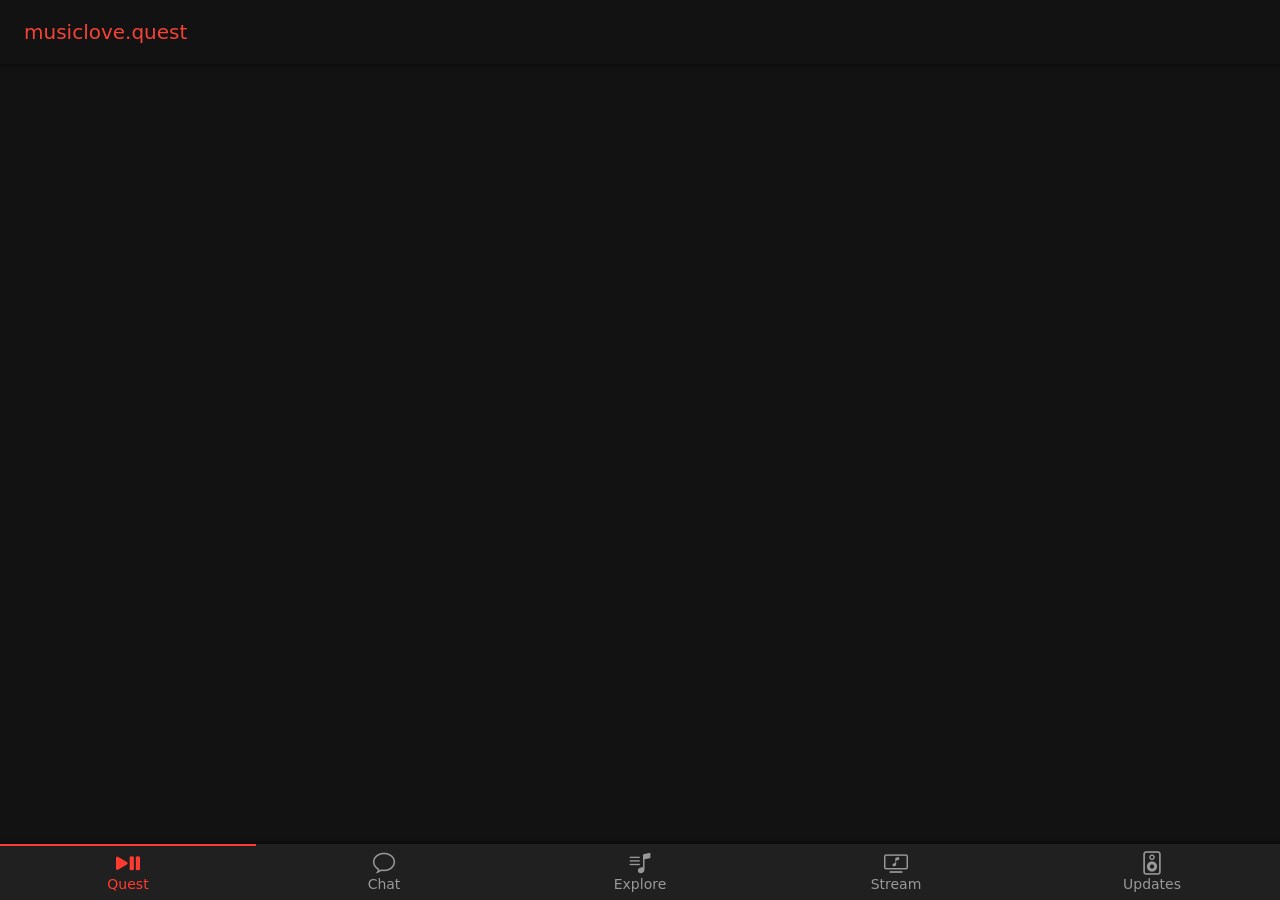
==== index.html @ db2fc939 "Initial commit" ====
<!DOCTYPE html>

<html lang="en">

<head>
  
  <meta charset="utf-8">
  
  <meta http-equiv="X-UA-Compatible" content="IE=edge">
	
  <meta http-equiv="cleartype" content="on">
  
  <meta name="viewport" content="viewport-fit=cover, shrink-to-fit=yes, width=device-width, height=device-height, minimum-scale=1.0, maximum-scale=1.0, initial-scale=1.0, user-scalable=0">
  
  <meta name="mobile-web-app-capable" content="yes">	
	
  <meta name="apple-mobile-web-app-capable" content="yes">
	
  <meta name="apple-mobile-web-app-title" content="musiclove.quest">
	
  <meta name="apple-mobile-web-app-status-bar-style" content="black-translucent">

  <meta name="HandheldFriendly" content="true">
	
  <meta name="MobileOptimized" content="320">
	
  <meta name="format-detection" content="telephone=no">
	
  <meta name="google" content="notranslate">

  <title>musiclove</title>

  <meta name="description" content="From unlikely friends to lovers for life" />
  <meta name="Author" content="Music Love Quest" />
  <meta name="Copyright" content="MIT Licensed - 2022" />
  <meta name="Keywords" content="Audio, Music, Video, Playlist, Streaming, Online, Best, Popular, Deezer, Spotify, YouTubeMusic, YouTube, Playlist, Free, PWA, Apple, Android, iOS, Windows, Podcast, Vibescout, Event, Social" />
  <meta name="Subject" content="musiclove.quest" />

  <meta property="og:url"  content="https://musiclove.quest" />
  <meta property="og:type" content="website" />
  <meta property="og:title" content="Music Love Quest" />
  <meta property="og:description" content="From unlikely friends to lovers for life!" />
  <meta property="og:image" content="https://musiclove.quest/icons/apple-touch-icon-precomposed.png" />
  <meta property="og:site_name" content="musiclove.quest" />
	
  <meta name="theme-color" content="fefefe">

  <link rel="icon" href="favicon.ico" />
	
  <link rel="icon" type="image/png" sizes="16x16" href="./icons/apple-touch-icon-16x16.png">
  <link rel="icon" type="image/png" sizes="32x32" href="./icons/apple-touch-icon-32x32.png">
  <link rel="icon" type="image/png" sizes="96x96" href="./icons/apple-touch-icon-96x96.png">
  <link rel="icon" type="image/png" sizes="192x192"  href="./icons/apple-touch-icon-192x192.png">

  <meta name="msapplication-tap-highlight" content="no">
	
  <meta name="msapplication-TileColor" content="">
	
  <meta name="msapplication-TileImage" content="./icons/apple-touch-icon-144x144.png">
	
  <meta name="msapplication-square70x70logo" content="./icons/apple-touch-icon-70x70.png">
  <meta name="msapplication-square150x150logo" content="./icons/apple-touch-icon-150x150.png">
  <meta name="msapplication-wide310x150logo" content="./icons/apple-touch-icon-150x150.png">

  <link rel="apple-touch-icon"  href="./icons/apple-touch-icon.png">
	
  <link rel="apple-touch-icon" sizes="16x16" href="./icons/apple-touch-icon-16x16.png">
  <link rel="apple-touch-icon" sizes="57x57" href="./icons/apple-touch-icon-57x57.png">
  <link rel="apple-touch-icon" sizes="60x60" href="./icons/apple-touch-icon-60x60.png">
  <link rel="apple-touch-icon" sizes="72x72" href="./icons/apple-touch-icon-72x72.png">
  <link rel="apple-touch-icon" sizes="76x76" href="./icons/apple-touch-icon-76x76.png">
  <link rel="apple-touch-icon" sizes="114x114" href="./icons/apple-touch-icon-114x114.png">
  <link rel="apple-touch-icon" sizes="120x120" href="./icons/apple-touch-icon-120x120.png">
  <link rel="apple-touch-icon" sizes="144x144" href="./icons/apple-touch-icon-144x144.png">
  <link rel="apple-touch-icon" sizes="152x152" href="./icons/apple-touch-icon-152x152.png">
  <link rel="apple-touch-icon" sizes="180x180" href="./icons/apple-touch-icon-180x180.png">

  <link rel="manifest" href="manifest.webmanifest">

  <link href="splashscreens/iphone5_splash.png" media="(device-width: 320px) and (device-height: 568px) and (-webkit-device-pixel-ratio: 2)" rel="apple-touch-startup-image" />
  <link href="splashscreens/iphone6_splash.png" media="(device-width: 375px) and (device-height: 667px) and (-webkit-device-pixel-ratio: 2)" rel="apple-touch-startup-image" />
  <link href="splashscreens/iphoneplus_splash.png" media="(device-width: 621px) and (device-height: 1104px) and (-webkit-device-pixel-ratio: 3)" rel="apple-touch-startup-image" />
  <link href="splashscreens/iphonex_splash.png" media="(device-width: 375px) and (device-height: 812px) and (-webkit-device-pixel-ratio: 3)" rel="apple-touch-startup-image" />
  <link href="splashscreens/ipad_splash.png" media="(device-width: 768px) and (device-height: 1024px) and (-webkit-device-pixel-ratio: 2)" rel="apple-touch-startup-image" />
  <link href="splashscreens/ipadpro1_splash.png" media="(device-width: 834px) and (device-height: 1112px) and (-webkit-device-pixel-ratio: 2)" rel="apple-touch-startup-image" />
  <link href="splashscreens/ipadpro2_splash.png" media="(device-width: 1024px) and (device-height: 1366px) and (-webkit-device-pixel-ratio: 2)" rel="apple-touch-startup-image" />

  <link rel="stylesheet" href="font-awesome/css/font-awesome.min.css">
  <link rel="stylesheet" href="css/framework7-bundle.min.css">
  <link rel="stylesheet" href="css/framework7-keypad.min.css">
  <link rel="stylesheet" href="css/thorium.min.css">
  <link rel="stylesheet" href="css/pages/index.css?r=65485">
  <link rel="stylesheet" href="css/classes.css">
  <link rel="stylesheet" href="css/custom.css">
  
</head>

<body class="theme-dark color-theme-red" >

<div id="app" class="framework7-root">

<div class="panel-backdrop" style="display: none;"></div>

<div id="view-main" class="view view-main view-init ios-edges" data-url="/">
	
<div id="page" class="page" data-name="index">

<div id="navbar-o-1002" class="navbar text-danger">
	
<div id="navbg-navbar-o-1004" class="navbar-bg bg-transparent"></div>
	
<div id="navbar-inner-o-1006" class="navbar-inner ">
	
<div id="left-o-1007" class="left"></div>
<div id="title-o-1008" class="title">musiclove.quest</div>
<div id="right-o-1009" class="right"></div></div></div>

  <div id="toolbar-o-1010" class="toolbar tabbar toolbar-bottom tabbar-labels" data-custom-color="false" data-scrollable="false">
	  
    <div id="o-1011" class="toolbar-inner">
	    
      <a id="tab-link-toolbar-o-1010-1" href="#tab-1" class="tab-link tab-link-active">
        <i id="obj-1198" class="icon f7-icons ios-only">playpause_fill</i>
        <i id="obj-1199" class="icon icon-fill f7-icons ios-only">playpause_fill</i>
        <i id="obj-1200" class="icon f7-icons md-only">playpause_fill</i>
        <span id="obj-1201" class="tabbar-label">Quest</span>
      </a>
	    
      <a id="tab-link-toolbar-o-1010-2" href="#tab-2" class="tab-link">
        <i id="obj-1202" class="icon f7-icons ios-only">chat_bubble</i>
        <i id="obj-1203" class="icon icon-fill f7-icons ios-only">chat_bubble</i>
        <i id="obj-1204" class="icon f7-icons md-only">chat_bubble</i>
        <span id="obj-1205" class="tabbar-label">Chat</span>
      </a>
	    
      <a id="tab-link-toolbar-o-1010-3" href="#tab-3" class="tab-link">
        <i id="obj-1206" class="icon f7-icons ios-only">music_note_list</i>
        <i id="obj-1207" class="icon icon-fill f7-icons ios-only">music_note_list</i>
        <i id="obj-1208" class="icon f7-icons md-only">music_note_list</i>
        <span id="obj-1209" class="tabbar-label">Explore</span>
      </a>
	    
      <a id="tab-link-toolbar-o-1010-4" href="#tab-4" class="tab-link">
        <i id="obj-1210" class="icon f7-icons ios-only">tv_music_note</i>
        <i id="obj-1211" class="icon icon-fill f7-icons ios-only">tv_music_note</i>
        <i id="obj-1212" class="icon f7-icons md-only">tv_music_note</i>
        <span id="obj-1213" class="tabbar-label">Stream</span>
      </a>
	    
      <a id="tab-link-toolbar-o-1010-5" href="#tab-5" class="tab-link">
        <i id="obj-1214" class="icon f7-icons ios-only">hifispeaker</i>
        <i id="obj-1215" class="icon icon-fill f7-icons ios-only">hifispeaker</i>
        <i id="obj-1216" class="icon f7-icons md-only">hifispeaker</i>
        <span id="obj-1217" class="tabbar-label">Updates</span>
      </a>
	    
    </div>
  </div>
  
	<div id="tabs-o-1044" class="tabs">
		
		<div id="tab-1" class="page-content tab tab-active">
		<div id="div-1046" class="embedweb embed-responsive w-100 embed-responsive-cover" data-href="https://theradiofm.carrd.co">
      			<iframe id="iframe-1047" src="https://theradiofm.carrd.co" loading="eager" allow="fullscreen" class="embed-responsive-item" allowtransparency="true" allowfullscreen></iframe>
		</div></div>
		
		<div id="tab-2" class="page-content tab">	
		<div id="div-1048" class="embedweb embed-responsive w-100 embed-responsive-cover" data-href="https://chat27.co.za/">
      			<iframe id="iframe-1049" src="https://chat27.co.za" loading="eager" allow="fullscreen" class="embed-responsive-item" allowtransparency="true" allowfullscreen></iframe>
		</div></div>
		
		<div id="tab-3" class="page-content tab">	
		<div id="div-1050" class="embedweb embed-responsive w-100 embed-responsive-cover" data-href="https://link.gallery/theradiofm/">
      			<iframe id="iframe-1151" src="https://link.gallery/theradiofm" loading="eager" allow="fullscreen" class="embed-responsive-item" allowtransparency="true" allowfullscreen></iframe>
		</div></div>
		
		<div id="tab-4" class="page-content tab">	
		<div id="div-1052" class="embedweb embed-responsive w-100 embed-responsive-cover" data-href="./pages/">
			<iframe id="iframe-1053" src="./pages/youtube.html" loading="eager" allow="fullscreen" class="embed-responsive-item" allowtransparency="true" allowfullscreen></iframe>
		</div></div>
		
		<div id="tab-5" class="page-content tab">	
		<div id="div-1054" class="embedweb embed-responsive w-100 embed-responsive-cover" data-href="https://my.walls.io/">
      			<iframe id="iframe-1055" src="https://my.walls.io/s4tkp?nobackground=0&colorscheme=classic&theme=fluid&show_header=0&initial_posts=30&lang=en_US&autoscroll=0" loading="lazy" allow="fullscreen" class="embed-responsive-item" allowtransparency="true" allowfullscreen></iframe>
		</div></div>
		
	  </div>

  </div>
  </div>
  </div>

  <script type="text/javascript" src="js/service-worker-register.js"></script>
  <script type="text/javascript" src="js/framework/framework7-bundle.min.js"></script>
  <script type="text/javascript" src="js/framework/framework7-keypad.min.js"></script>
  <script type="text/javascript" src="js/thorium.config.js"></script>
  <script type="text/javascript" src="js/plugins/thorium.core.min.js"></script>
  <script type="text/javascript" src="js/custom.js"></script>

</body>
</html>
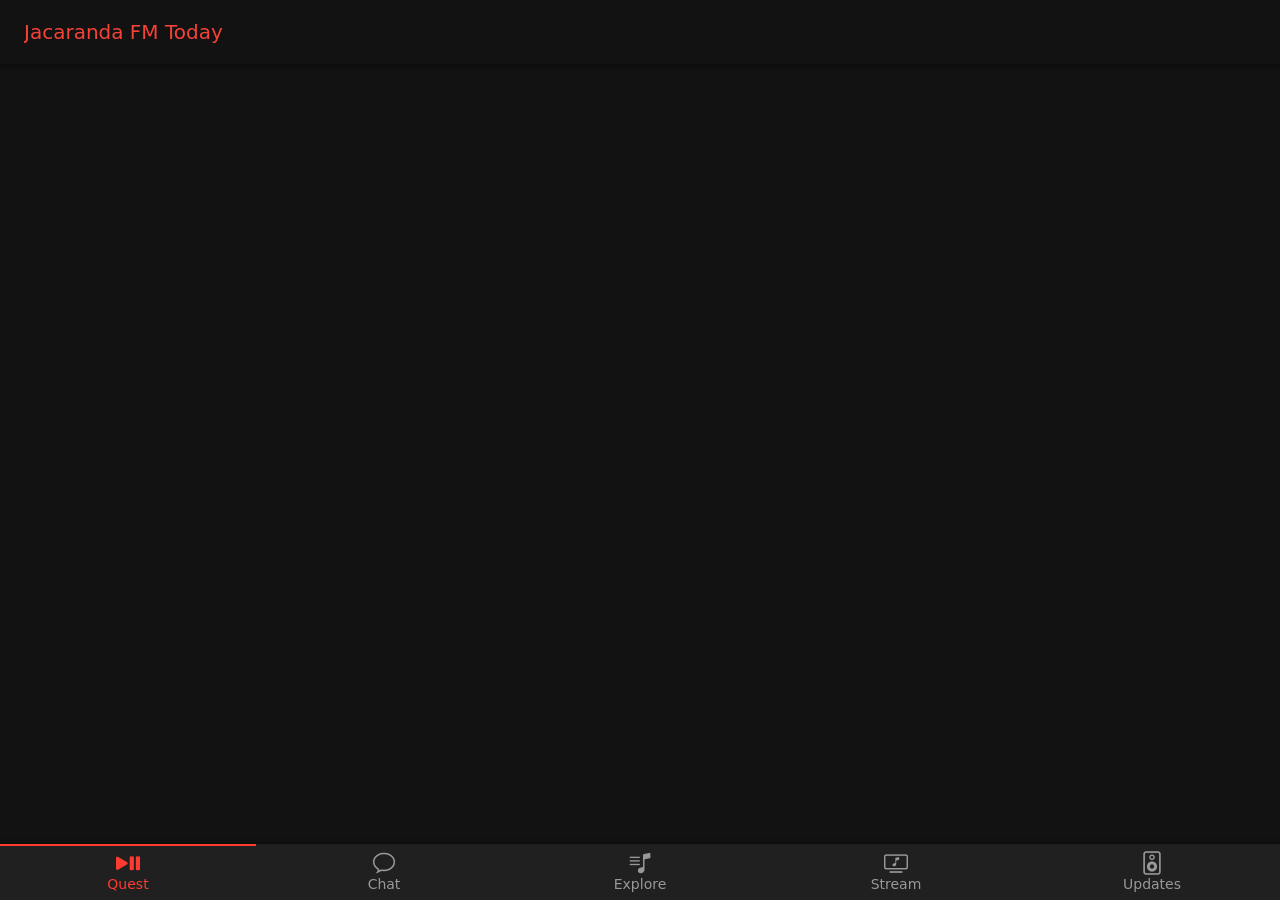
==== commit be00e19b: "Update index.html" ====
--- a/index.html
+++ b/index.html
@@ -28,20 +28,20 @@
 	
   <meta name="google" content="notranslate">
 
-  <title>musiclove</title>
-
-  <meta name="description" content="From unlikely friends to lovers for life" />
-  <meta name="Author" content="Music Love Quest" />
+  <title>Jacaranda FM Today</title>
+
+  <meta name="description" content="All the unlikely hits that become the songs you love!" />
+  <meta name="Author" content="Jacaranda FM" />
   <meta name="Copyright" content="MIT Licensed - 2022" />
-  <meta name="Keywords" content="Audio, Music, Video, Playlist, Streaming, Online, Best, Popular, Deezer, Spotify, YouTubeMusic, YouTube, Playlist, Free, PWA, Apple, Android, iOS, Windows, Podcast, Vibescout, Event, Social" />
-  <meta name="Subject" content="musiclove.quest" />
-
-  <meta property="og:url"  content="https://musiclove.quest" />
+  <meta name="Keywords" content="Jacaranda FM, Best, FM, Radio, Station, Radio Award, Commercial, Audio, Music, Video, Playlist, Streaming, Online, Best, Popular, Deezer, Spotify, YouTubeMusic, YouTube, Playlist, Free, PWA, Apple, Android, iOS, Windows, Podcast, Vibescout, Event, Social" />
+  <meta name="Subject" content="jacarandafm.today" />
+
+  <meta property="og:url"  content="https://jacarandafm.today" />
   <meta property="og:type" content="website" />
-  <meta property="og:title" content="Music Love Quest" />
-  <meta property="og:description" content="From unlikely friends to lovers for life!" />
-  <meta property="og:image" content="https://musiclove.quest/icons/apple-touch-icon-precomposed.png" />
-  <meta property="og:site_name" content="musiclove.quest" />
+  <meta property=“og:title" content="Jacaranda FM discovers all the music you love!" />
+  <meta property="og: description" content="The unlikely hits that become the songs you love!" />
+  <meta property="og:image" content="https://jacarandafm.today/icons/apple-touch-icon-precomposed.png" />
+  <meta property="og:site_name" content="Jacaranda FM Today" />
 	
   <meta name="theme-color" content="fefefe">
 
@@ -112,7 +112,7 @@
 <div id="navbar-inner-o-1006" class="navbar-inner ">
 	
 <div id="left-o-1007" class="left"></div>
-<div id="title-o-1008" class="title">musiclove.quest</div>
+<div id="title-o-1008" class="title">Jacaranda FM Today</div>
 <div id="right-o-1009" class="right"></div></div></div>
 
   <div id="toolbar-o-1010" class="toolbar tabbar toolbar-bottom tabbar-labels" data-custom-color="false" data-scrollable="false">
@@ -160,18 +160,18 @@
 	<div id="tabs-o-1044" class="tabs">
 		
 		<div id="tab-1" class="page-content tab tab-active">
-		<div id="div-1046" class="embedweb embed-responsive w-100 embed-responsive-cover" data-href="https://theradiofm.carrd.co">
-      			<iframe id="iframe-1047" src="https://theradiofm.carrd.co" loading="eager" allow="fullscreen" class="embed-responsive-item" allowtransparency="true" allowfullscreen></iframe>
+		<div id="div-1046" class="embedweb embed-responsive w-100 embed-responsive-cover" data-href="https://jacarandafmtoday.carrd.co">
+      			<iframe id="iframe-1047" src="https://jacarandafmtoday.carrd.co" loading="eager" allow="fullscreen" class="embed-responsive-item" allowtransparency="true" allowfullscreen></iframe>
 		</div></div>
 		
 		<div id="tab-2" class="page-content tab">	
-		<div id="div-1048" class="embedweb embed-responsive w-100 embed-responsive-cover" data-href="https://chat27.co.za/">
-      			<iframe id="iframe-1049" src="https://chat27.co.za" loading="eager" allow="fullscreen" class="embed-responsive-item" allowtransparency="true" allowfullscreen></iframe>
+		<div id="div-1048" class="embedweb embed-responsive w-100 embed-responsive-cover" data-href="https://www.mediamark.co.za/radio/jacaranda-fm/jacaranda-fm-microsite/">
+      			<iframe id="iframe-1049" src="https://www.mediamark.co.za/radio/jacaranda-fm/jacaranda-fm-microsite/" loading="eager" allow="fullscreen" class="embed-responsive-item" allowtransparency="true" allowfullscreen></iframe>
 		</div></div>
 		
 		<div id="tab-3" class="page-content tab">	
-		<div id="div-1050" class="embedweb embed-responsive w-100 embed-responsive-cover" data-href="https://link.gallery/theradiofm/">
-      			<iframe id="iframe-1151" src="https://link.gallery/theradiofm" loading="eager" allow="fullscreen" class="embed-responsive-item" allowtransparency="true" allowfullscreen></iframe>
+		<div id="div-1050" class="embedweb embed-responsive w-100 embed-responsive-cover" data-href="https://Link.Gallery/jacarandafm/">
+      			<iframe id="iframe-1151" src="https://Link.Gallery/jacarandafm" loading="eager" allow="fullscreen" class="embed-responsive-item" allowtransparency="true" allowfullscreen></iframe>
 		</div></div>
 		
 		<div id="tab-4" class="page-content tab">	
